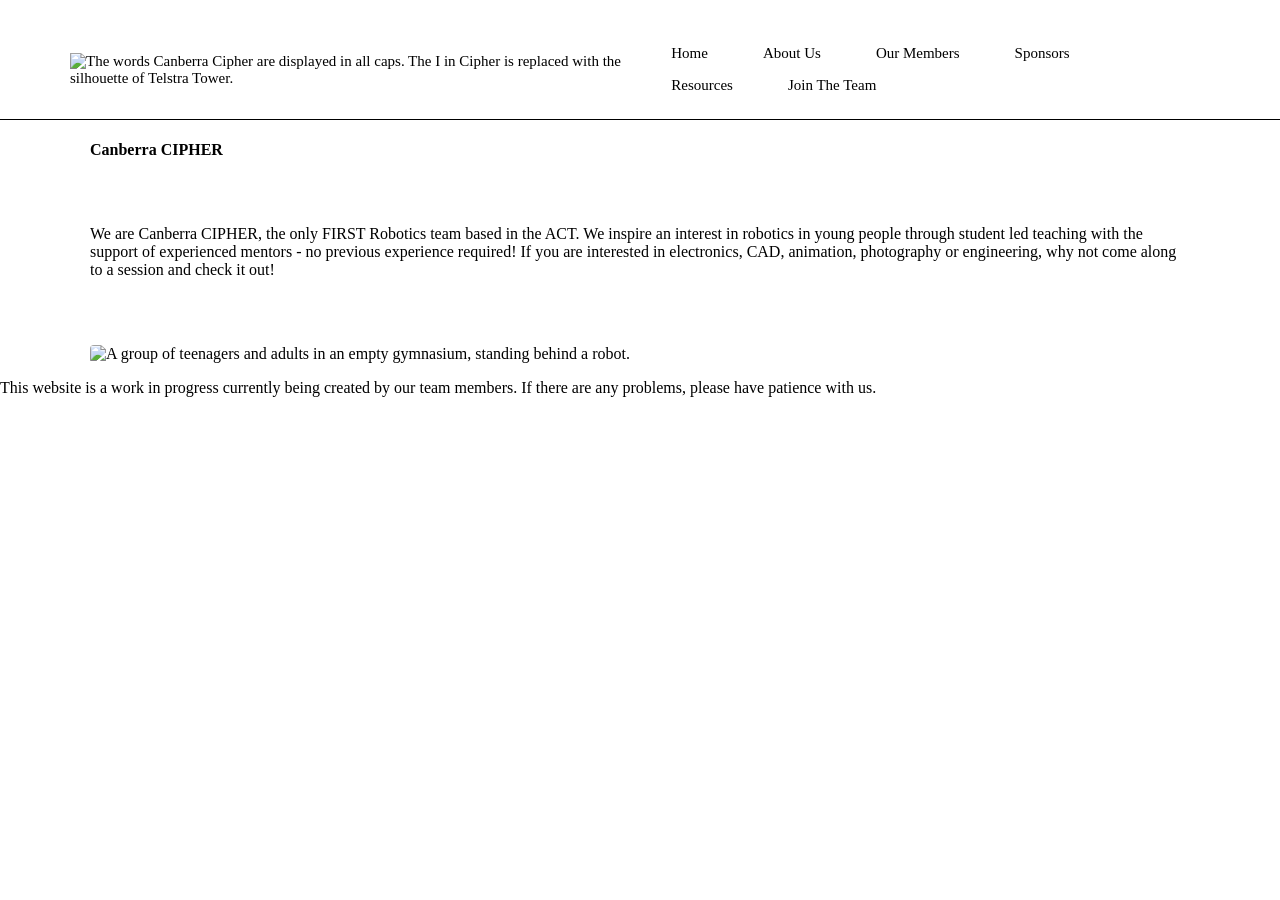
==== index.html @ 3a4deea7 "added more readability in dark mode + a basic footer" ====
<!DOCTYPE html>
<html lang="en">
<head>
    <meta charset="UTF-8">
    <meta name="viewport" content="width=device-width, initial-scale=1">
    <link rel="icon" type="image/png" href="Images/ourlogo.png" sizes="16x16">
    <link rel="stylesheet" href="https://cdn.simplecss.org/simple.css">
    <link rel="stylesheet" href="CSS/styles.css">
    <title>Canberra CIPHER Robotics</title>
</head>
<body>
    <div class="nav-banner">
        <div class="navigation">
            <div class="logo">
                <picture>
                    <source srcset="Images/ourlogo.png" media="(prefers-color-scheme: light)"/>
                    <source srcset="Images/ourlogograybackground.png" media="(prefers-color-scheme: dark)"/>
                    <img src="Images/ourlogo.png" width=110 height=70 alt="The words Canberra Cipher are displayed in all caps. The I in Cipher is replaced with the silhouette of Telstra Tower."/>
                </picture>
            </div>
            <div class="menu">
                <ul class="horizontal-box-list">
                    <li><a href="index.html">Home</a></li>
                    <li><a href="aboutus.html">About Us</a></li>
                    <li><a href="ourmembers.html">Our Members</a></li>
                    <li><a href="sponsors.html">Sponsors</a></li>
                    <li><a href="resources.html">Resources</a></li>
                    <li><a href="jointheteam.html">Join The Team</a></li>
                </ul>
            </div>
        </div>
    </div>
    <div class="container">
        <h4>Canberra CIPHER</h4>
        <div class="hero-text">
            <p>We are Canberra CIPHER, the only FIRST Robotics team based in the ACT. We inspire an interest in robotics in young people through student led teaching with the support of experienced mentors - no previous experience required!

                If you are interested in electronics, CAD, animation, photography or engineering, why not come along to a session and check it out!
            </p>
        </div>
        <div class="hero-image">
            <img src="Images/EndOf2025Comp.jpg" class="img-fluid" alt="A group of teenagers and adults in an empty gymnasium, standing behind a robot.">
        </div>
    </div>
    <footer class="footer-banner">
        <p>This website is a work in progress currently being created by our team members. If there are any problems, please have patience with us.</p>
    </footer>
</body>
</html>
---- CSS/styles.css ----
html, body {
    margin: 0 !important;
    padding: 0 !important;
    max-width: 100% !important;
    width: 100% !important;
    display: block !important;
}

a {
    color: light-dark(black, white);
    text-decoration: none;
}

a:visited {
    color: light-dark(black, white);
}

a:hover {
    color: light-dark(black, white);
}

a:active {
    color: light-dark(black, white);
}

.nav-banner {
    width: 100%;
    border-bottom: solid 1px light-dark(black, white);
}

.navigation {
    max-width: 1140px;
    margin: 0 auto;
    display: flex;
    justify-content: flex-start;
    font-size: 15px;
    align-items: center;
    padding-top: 40px;
    padding-bottom: 20px;
    padding-left: 20px;
    padding-right: 20px;
    gap: 5px;
 }

.horizontal-box-list {
   list-style-type: none;
   padding: 0;
   margin: 0;
   display: flex;
   gap: 5px;
   flex-wrap: wrap;
 }

.horizontal-box-list li {
    display: inline-block;
    background-color: light-dark(white, #212121);
    color: white;
    padding: 5px 25px;
    border-radius: 4px;
    transition: transform 0.3s ease;
}

.horizontal-box-list li:hover {
  background-color: light-dark(#dbdbdb, #545454);
  transform: translateY(-3px);
}

.horizontal-box-list li:active {
  background-color: #dbdbdb;
  transform: translateY(3px);
}

.container {
    max-width: 1140px;
    margin: 0 auto;
    padding: 0 20px;
    box-sizing: border-box;
}

.hero-text {
    display: flex;
    justify-content: space-between;
    align-items: flex-end;
    margin-top: 50px;
    margin-bottom: 50px;
}

.hero-text div {
  width: 40vw;
}

.hero-text h4 {
  font-size: 2em;
  margin: 0;
}

.hero-image img {
  width: 100%;
  height: auto;
  display: block;
  border-radius: 4px;
}
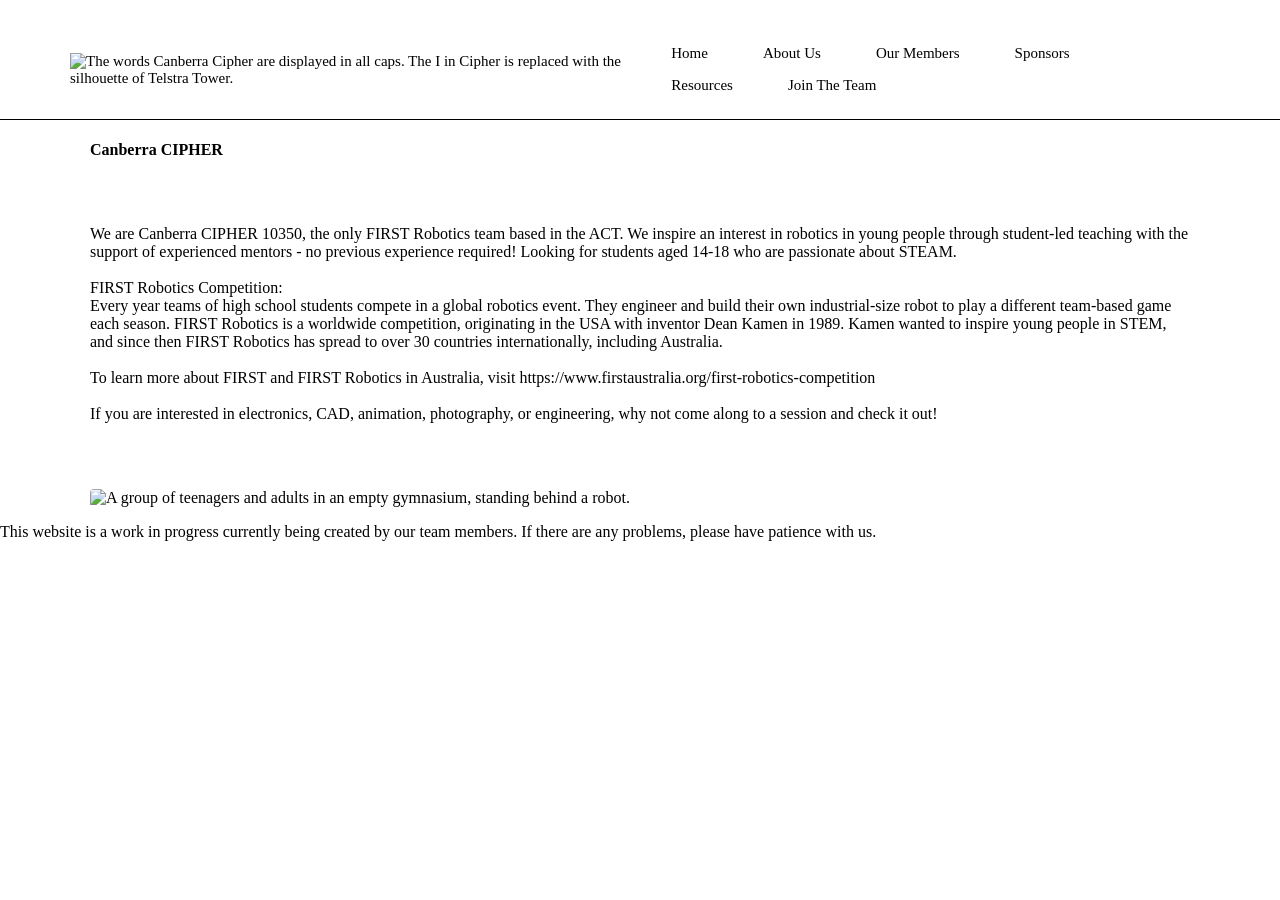
==== commit 64a81892: "Added all available (currently existing) text for the Home, About Us (which has been differentiated " ====
--- a/index.html
+++ b/index.html
@@ -33,10 +33,7 @@
     <div class="container">
         <h4>Canberra CIPHER</h4>
         <div class="hero-text">
-            <p>We are Canberra CIPHER, the only FIRST Robotics team based in the ACT. We inspire an interest in robotics in young people through student led teaching with the support of experienced mentors - no previous experience required!
-
-                If you are interested in electronics, CAD, animation, photography or engineering, why not come along to a session and check it out!
-            </p>
+            <p>We are Canberra CIPHER 10350, the only FIRST Robotics team based in the ACT. We inspire an interest in robotics in young people through student-led teaching with the support of experienced mentors - no previous experience required! Looking for students aged 14-18 who are passionate about STEAM.<br><br>FIRST Robotics Competition:<br>Every year teams of high school students compete in a global robotics event. They engineer and build their own industrial-size robot to play a different team-based game each season. FIRST Robotics is a worldwide competition, originating in the USA with inventor Dean Kamen in 1989. Kamen wanted to inspire young people in STEM, and since then FIRST Robotics has spread to over 30 countries internationally, including Australia.<br><br>To learn more about FIRST and FIRST Robotics in Australia, visit <a href="https://www.firstaustralia.org/first-robotics-competition" target="_blank">https://www.firstaustralia.org/first-robotics-competition</a><br><br>If you are interested in electronics, CAD, animation, photography, or engineering, why not come along to a session and check it out!</p>
         </div>
         <div class="hero-image">
             <img src="Images/EndOf2025Comp.jpg" class="img-fluid" alt="A group of teenagers and adults in an empty gymnasium, standing behind a robot.">
--- a/CSS/styles.css
+++ b/CSS/styles.css
@@ -99,4 +99,131 @@
   height: auto;
   display: block;
   border-radius: 4px;
-}+}
+
+.MentorTemplate_1{
+ display: flex;
+ gap: 20px;
+ margin-top: 50px;
+ margin-bottom: 50px;
+}
+
+.Text_1{
+  height: 450px;
+  text-align: left;
+}
+
+.MentorTemplate_2{
+  display: flex;
+  justify-content: flex-end;
+  gap: 20px;
+  margin-top: 50px;
+  margin-bottom: 50px;
+}
+
+
+.Text_2{
+  height: 450px;
+  text-align: right;
+}
+
+.imagecontainer{
+  width: 350px;
+  height: 450px;
+  padding: 10px;
+  min-width: 350px;
+  min-height: 450px;
+}
+
+.mentorphoto{
+  width: 100%;
+  height: 100%;
+  object-fit: cover;
+}
+
+.footer {
+	display: flex;
+	overflow: hidden;
+}
+
+.footer-column {
+	width: 33.3%;
+	float: left;
+}
+
+.map-image {
+	width: 100%;
+	display: block;
+}
+
+.contact-form-container {
+	background-color: #eaeaea;
+}
+
+img {
+	vertical-align: middle;
+}
+
+.tile-content {
+	padding: 20px 40px;
+}
+
+.tile-content .contact-row {
+	margin-bottom: 0px;
+}
+
+.tile-image {
+	margin-bottom: 10px;
+	width: 7.5%;
+    height: auto;
+}
+
+@media screen and (max-width: 1000px) {
+	.footer-column {
+		width: 50%;
+	}
+	.contact-form-container {
+		width: 100%;
+	}
+	.footer {
+		display: block;
+	}
+}
+
+@media (prefers-color-scheme: dark) {
+  .tile-image {
+    filter: invert(1);
+  }
+}
+
+.contact-row {
+	display: flex;
+	align-items: flex-start;
+}
+
+.form {
+    min-width: 33vw;
+    height: 100%;
+    display: block;
+}
+
+.contact-us-text {
+    border-bottom: solid 1px light-dark(black, white);
+	padding-left: 20px;
+ 	padding-right: 20px;
+}
+
+.footer-banner p:last-child {
+  margin-bottom: 0;
+}
+
+.about-us-text {
+ padding-left: 20px;
+ padding-right: 20px;
+}
+
+.about_us_container {
+ align-items: center;
+ padding-left: 20px;
+ padding-right: 20px;
+}
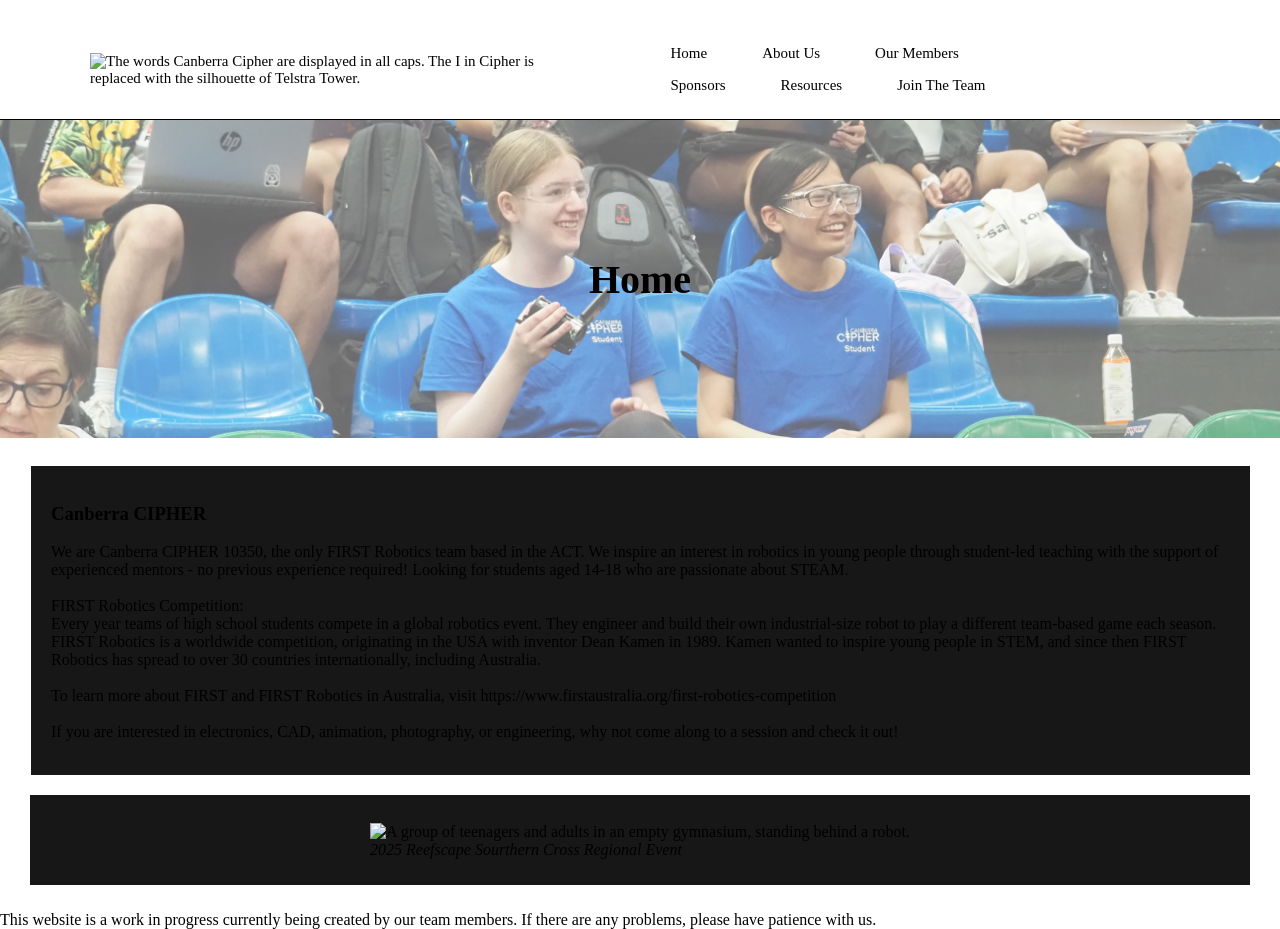
==== commit c3ecadd2: "Style changes to website, same content just different layout. Everything is now set up using section" ====
--- a/index.html
+++ b/index.html
@@ -30,14 +30,28 @@
             </div>
         </div>
     </div>
-    <div class="container">
-        <h4>Canberra CIPHER</h4>
-        <div class="hero-text">
-            <p>We are Canberra CIPHER 10350, the only FIRST Robotics team based in the ACT. We inspire an interest in robotics in young people through student-led teaching with the support of experienced mentors - no previous experience required! Looking for students aged 14-18 who are passionate about STEAM.<br><br>FIRST Robotics Competition:<br>Every year teams of high school students compete in a global robotics event. They engineer and build their own industrial-size robot to play a different team-based game each season. FIRST Robotics is a worldwide competition, originating in the USA with inventor Dean Kamen in 1989. Kamen wanted to inspire young people in STEM, and since then FIRST Robotics has spread to over 30 countries internationally, including Australia.<br><br>To learn more about FIRST and FIRST Robotics in Australia, visit <a href="https://www.firstaustralia.org/first-robotics-competition" target="_blank">https://www.firstaustralia.org/first-robotics-competition</a><br><br>If you are interested in electronics, CAD, animation, photography, or engineering, why not come along to a session and check it out!</p>
-        </div>
-        <div class="hero-image">
-            <img src="Images/EndOf2025Comp.jpg" class="img-fluid" alt="A group of teenagers and adults in an empty gymnasium, standing behind a robot.">
-        </div>
+	<div class="my_banner">
+		<img src="Images/HomeBannerSmall.jpg" class="img-fluid" id="banner_img" alt="Filled gymnasium stands."> 
+		<div class="centered"><h1>Home</h1></div>
+	</div>
+    <div class="my_container">
+		<br>
+		<section>
+			<article class="article_full">
+				<br>	
+				<h3>Canberra CIPHER</h3>
+				<p>We are Canberra CIPHER 10350, the only FIRST Robotics team based in the ACT. We inspire an interest in robotics in young people through student-led teaching with the support of experienced mentors - no previous experience required! Looking for students aged 14-18 who are passionate about STEAM.<br><br>FIRST Robotics Competition:<br>Every year teams of high school students compete in a global robotics event. They engineer and build their own industrial-size robot to play a different team-based game each season. FIRST Robotics is a worldwide competition, originating in the USA with inventor Dean Kamen in 1989. Kamen wanted to inspire young people in STEM, and since then FIRST Robotics has spread to over 30 countries internationally, including Australia.<br><br>To learn more about FIRST and FIRST Robotics in Australia, visit <a href="https://www.firstaustralia.org/first-robotics-competition" target="_blank">https://www.firstaustralia.org/first-robotics-competition</a><br><br>If you are interested in electronics, CAD, animation, photography, or engineering, why not come along to a session and check it out!</p>
+				<br> 
+			</article>
+		</section>
+		<section>
+			<article class="article_img">
+				<figure>
+					<img src="Images/EndOf2025Comp.jpg" class="img-fluid" alt="A group of teenagers and adults in an empty gymnasium, standing behind a robot.">
+					<figcaption><i>2025 Reefscape Sourthern Cross Regional Event</i></figcaption>
+				</figure>
+			</article>
+		</section>
     </div>
     <footer class="footer-banner">
         <p>This website is a work in progress currently being created by our team members. If there are any problems, please have patience with us.</p>
--- a/CSS/styles.css
+++ b/CSS/styles.css
@@ -1,3 +1,7 @@
+* {
+	box-sizing: border-box;
+}
+
 html, body {
     margin: 0 !important;
     padding: 0 !important;
@@ -123,6 +127,8 @@
 
 
 .Text_2{
+  border: none;
+  border-right: 1px solid white;
   height: 450px;
   text-align: right;
 }
@@ -188,6 +194,11 @@
 	.footer {
 		display: block;
 	}
+	
+	section {
+	    -webkit-flex-direction: column;
+	    flex-direction: column;
+	  }
 }
 
 @media (prefers-color-scheme: dark) {
@@ -222,8 +233,164 @@
  padding-right: 20px;
 }
 
-.about_us_container {
+.my_container {
+ 
  align-items: center;
  padding-left: 20px;
  padding-right: 20px;
-}
+ 
+}
+
+section {
+  border: none;
+  display: -webkit-flex;
+  display: flex;
+  align-items: space-between;
+  margin: 0 auto;
+}
+
+article {
+  -webkit-flex: 1.5;
+  -ms-flex: 1.5;
+  flex: 1.5;
+  padding: 0 20px;
+  margin: 10px;
+  background-color: #171717;
+  border: none;
+  border-left: 1px solid white;
+}
+
+.article_img {
+	border: none;
+	padding: 10px;
+	width: 150px;
+	-webkit-flex: 1;
+	-ms-flex: 1;
+	flex: 1;
+	
+	max-width: 100%;
+	height: auto;
+	justify-content: center;
+	align-items: flex-start;
+	display: flex;
+}
+
+.article_important {
+	-webkit-flex: 1.5;
+	--flex: 1.5;
+	flex: 1.5;
+	padding: 0 20px;
+	margin: 10px;
+	background-color: #171717;
+	border: 1px solid white;
+	text-align: center;
+}
+
+.article_full {
+	-webkit-flex: 1;
+	--flex: 1;
+	flex: 1;
+	padding: 0 20px;
+	margin: 10px;
+	background-color: #171717;
+}
+
+.article_imgS {
+	border: none;
+	padding: 10px;
+	width: 50px;
+	-webkit-flex: 0.4;
+	-ms-flex: 0.4;
+	flex: 0.4;
+	background-color: #212121;
+	max-width: 100%;
+	height: auto;
+	justify-content: center;
+	align-items: center;
+	display: flex;
+}
+
+.menu {
+	padding: 0 100px;
+}
+
+.my_banner {
+  position: relative;
+}
+
+.centered {
+  position: absolute;
+  top: 50%;
+  left: 50%;
+  transform: translate(-50%, -50%);
+  font-size: 20px;
+}
+
+#banner_img { 
+  width: 100%;
+  height: auto;
+  opacity: 0.6;
+}
+
+.my_mentor_template {
+	-webkit-flex: 4;
+	-ms-flex: 4;
+	flex: 4;
+	height: auto;	
+	display: flex;
+	margin: 0 auto;
+
+}
+
+.my_mentorphoto {
+  border: none;
+  width: 100%;
+  height: 100%;
+  object-fit: cover;
+}
+
+
+.my_imagecontainer{
+  -webkit-flex: 0.4;
+  -ms-flex: 0.4;
+  flex: 0.4;
+  width: 350px;
+  height: 450px;
+  padding: 10px;
+  min-width: 350px;
+  min-height: 450px;
+  border: none;
+}
+
+.article_form {
+	border: none;
+	padding: 10px;
+	-webkit-flex: 1.5;
+	-ms-flex: 1.5;
+	flex: 1.5;
+	
+	height: auto;
+	justify-content: center;
+	align-items: flex-start;
+	display: flex;
+	width: 100%;
+	float: left;
+}
+
+.my_form {
+    min-width: 45vw;
+    height: 100%;
+    display: block;
+}
+
+
+
+
+
+
+
+
+
+
+
+
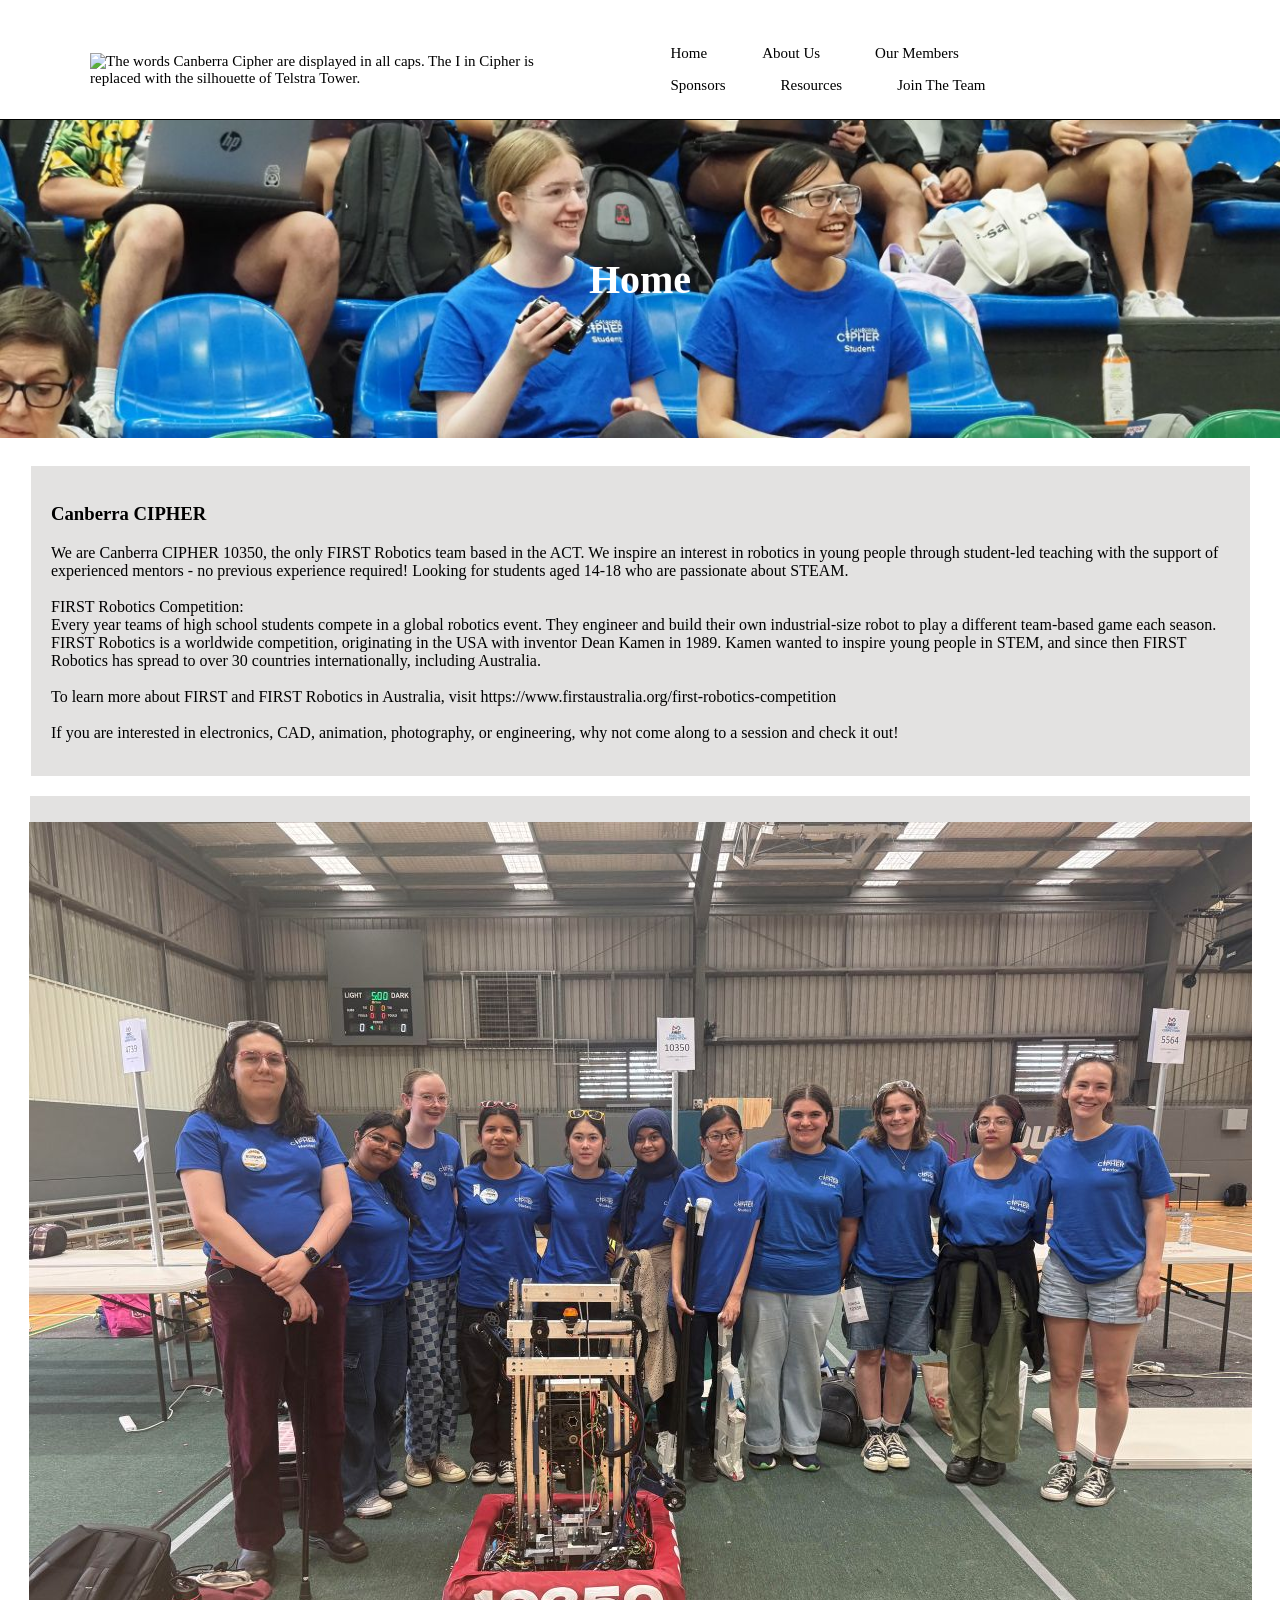
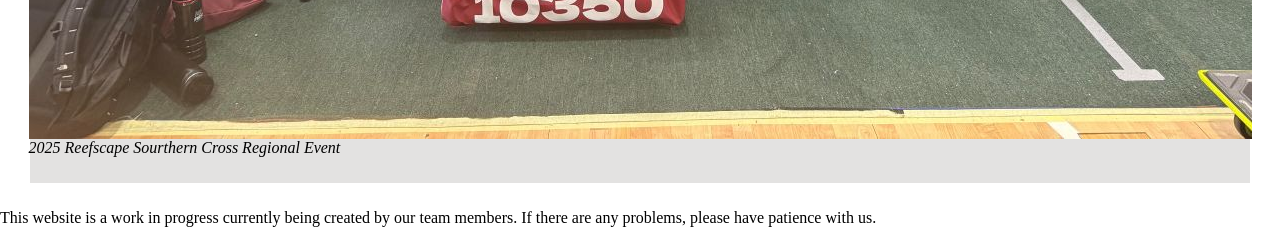
==== commit dd44345f: "minor tweaks as suggested by google page speed stuff" ====
--- a/index.html
+++ b/index.html
@@ -4,9 +4,12 @@
     <meta charset="UTF-8">
     <meta name="viewport" content="width=device-width, initial-scale=1">
     <link rel="icon" type="image/png" href="Images/ourlogo.png" sizes="16x16">
+    <link rel=preconnect href="https://cdn.simplecss.org/">
     <link rel="stylesheet" href="https://cdn.simplecss.org/simple.css">
     <link rel="stylesheet" href="CSS/styles.css">
-    <title>Canberra CIPHER Robotics</title>
+    <title>Canberra CIPHER Robotics - Home</title>
+    <meta property="title" content="Canberra CIPHER"/>
+    <meta name="description" content="A FIRST Robotics Competition team based in Canberra, Australia. We are made up of teens and young adults from across the ACT and surrounding area and we are always looking for new members and sponsors, so feel free to contact us!"/>
 </head>
 <body>
     <div class="nav-banner">
@@ -31,7 +34,7 @@
         </div>
     </div>
 	<div class="my_banner">
-		<img src="Images/HomeBannerSmall.jpg" class="img-fluid" id="banner_img" alt="Filled gymnasium stands."> 
+		<img src="Images/HomeBannerSmall.jpg" class="img-fluid" id="banner_img" fetchpriority="high" alt="Filled gymnasium stands.">
 		<div class="centered"><h1>Home</h1></div>
 	</div>
     <div class="my_container">
--- a/CSS/styles.css
+++ b/CSS/styles.css
@@ -163,7 +163,7 @@
 }
 
 .contact-form-container {
-	background-color: #eaeaea;
+	background-color: #e3e2e1;
 }
 
 img {
@@ -234,11 +234,9 @@
 }
 
 .my_container {
- 
  align-items: center;
  padding-left: 20px;
  padding-right: 20px;
- 
 }
 
 section {
@@ -255,7 +253,7 @@
   flex: 1.5;
   padding: 0 20px;
   margin: 10px;
-  background-color: #171717;
+  background-color: light-dark(#e3e2e1, #171717);
   border: none;
   border-left: 1px solid white;
 }
@@ -281,7 +279,7 @@
 	flex: 1.5;
 	padding: 0 20px;
 	margin: 10px;
-	background-color: #171717;
+	background-color: light-dark(#e3e2e1, #171717);
 	border: 1px solid white;
 	text-align: center;
 }
@@ -292,7 +290,7 @@
 	flex: 1;
 	padding: 0 20px;
 	margin: 10px;
-	background-color: #171717;
+	background-color: light-dark(#e3e2e1, #171717);
 }
 
 .article_imgS {
@@ -302,7 +300,7 @@
 	-webkit-flex: 0.4;
 	-ms-flex: 0.4;
 	flex: 0.4;
-	background-color: #212121;
+	background-color: light-dark(#e3e2e1, #171717);
 	max-width: 100%;
 	height: auto;
 	justify-content: center;
@@ -324,12 +322,13 @@
   left: 50%;
   transform: translate(-50%, -50%);
   font-size: 20px;
+  color: white;
 }
 
 #banner_img { 
   width: 100%;
   height: auto;
-  opacity: 0.6;
+  opacity: light-dark(0.7, 0.6);
 }
 
 .my_mentor_template {
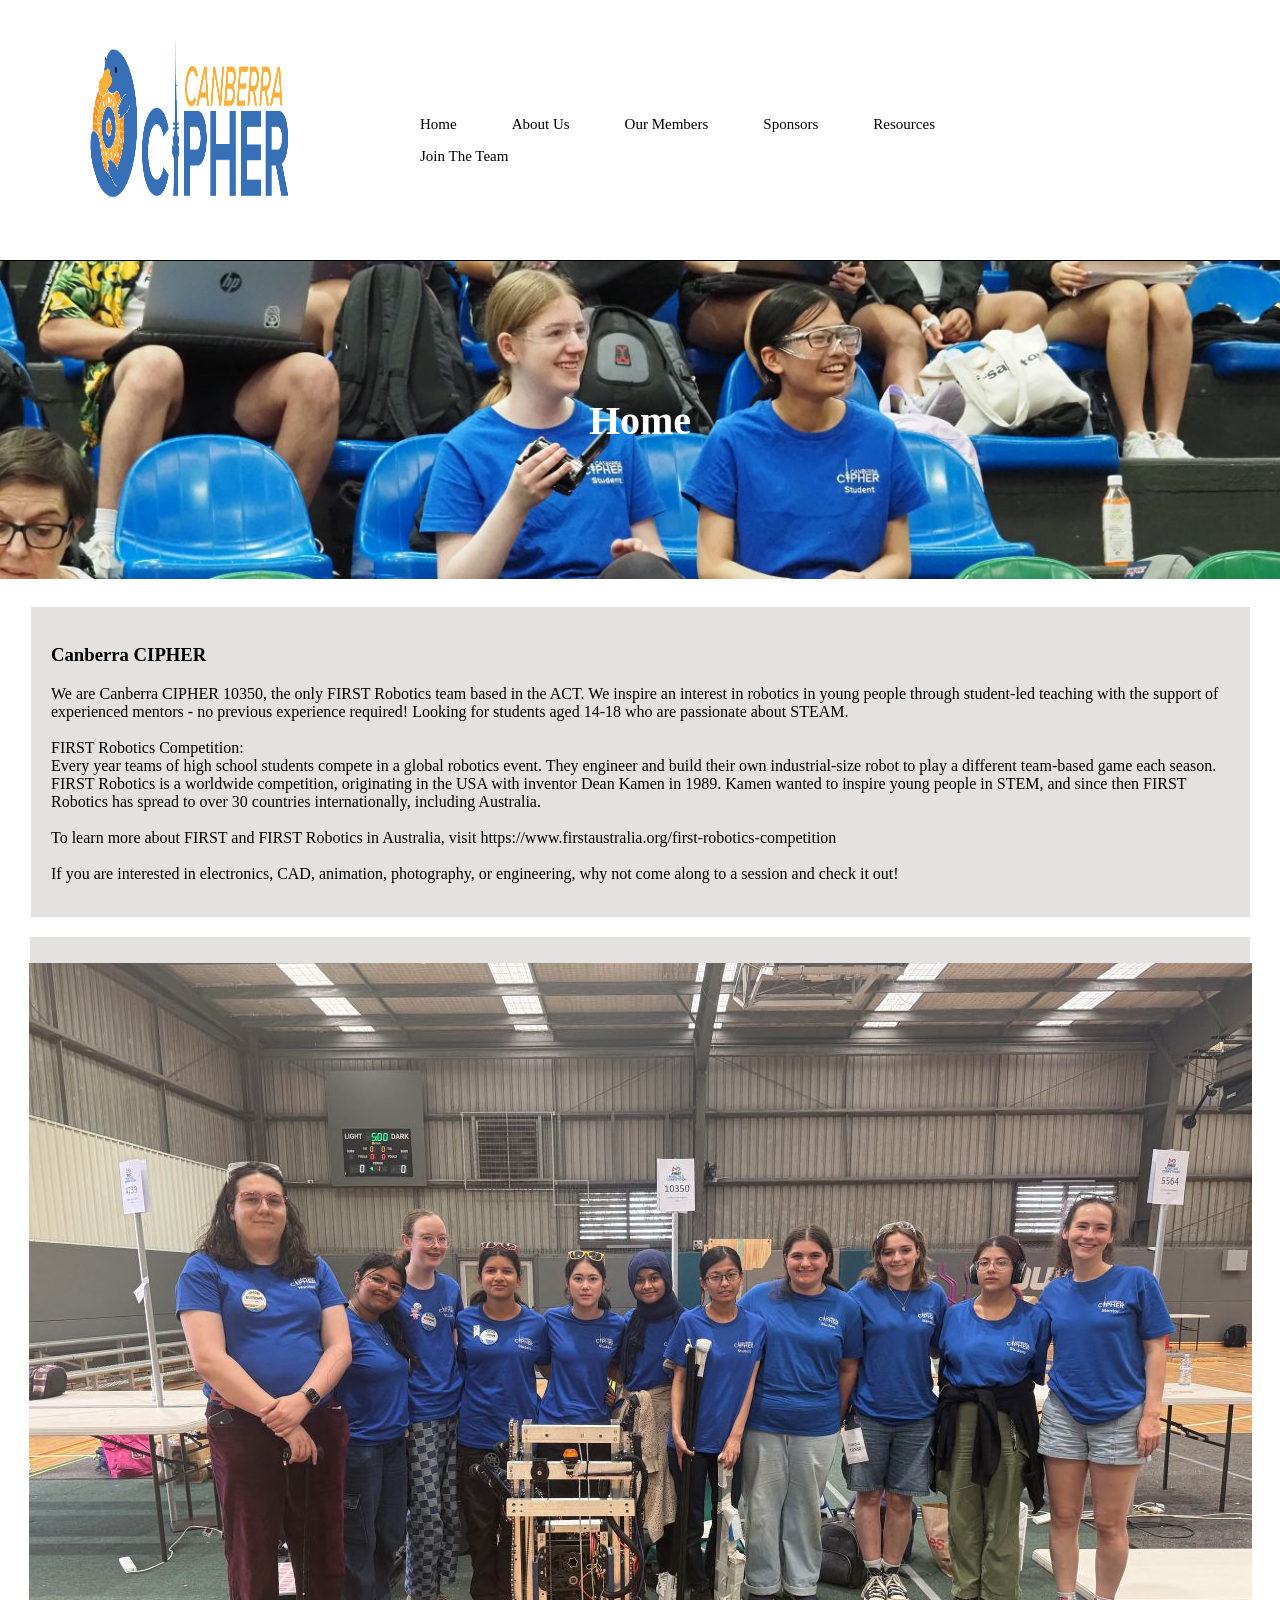
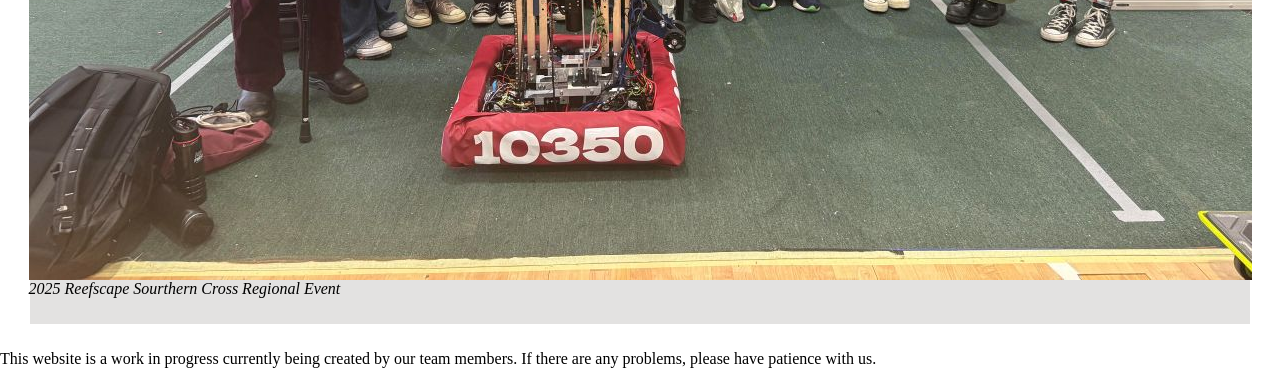
==== commit 7520bb0e: "updated the logo" ====
--- a/index.html
+++ b/index.html
@@ -16,9 +16,9 @@
         <div class="navigation">
             <div class="logo">
                 <picture>
-                    <source srcset="Images/ourlogo.png" media="(prefers-color-scheme: light)"/>
-                    <source srcset="Images/ourlogograybackground.png" media="(prefers-color-scheme: dark)"/>
-                    <img src="Images/ourlogo.png" width=110 height=70 alt="The words Canberra Cipher are displayed in all caps. The I in Cipher is replaced with the silhouette of Telstra Tower."/>
+                    <source srcset="Images/horizontal_wordmark.png" media="(prefers-color-scheme: light)"/>
+                    <source srcset="Images/horizontal_wordmark_darkmode.png" media="(prefers-color-scheme: dark)"/>
+                    <img src="Images/ourlogo.png" width=200 height=200 alt="The words Canberra Cipher are displayed in all caps. The I in Cipher is replaced with the silhouette of Telstra Tower."/>
                 </picture>
             </div>
             <div class="menu">
